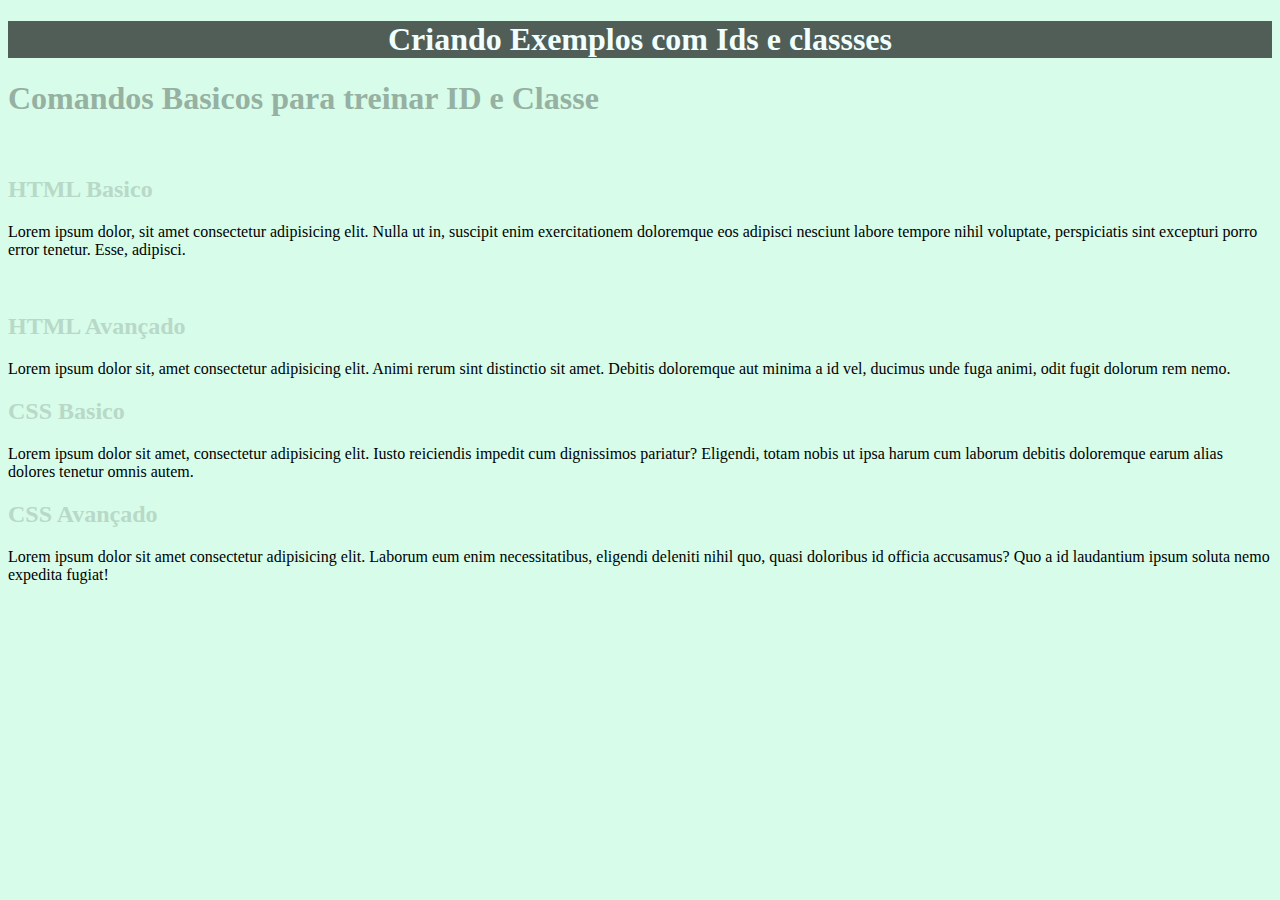
==== ExerciciosHTML/ex03/index.html @ cc62b8e1 "Usando o id pela primeira vez" ====
<!DOCTYPE html>
<html lang="pt-br">
<head>
    <meta charset="UTF-8">
    <meta name="viewport" content="width=device-width, initial-scale=1.0">
    <title>Classes e Ids</title>
    <link rel="stylesheet" href="style.css">
</head>
<body>
    <h1 id="principal">Criando Exemplos com Ids e classses</h1>
    <h1>Comandos Basicos para treinar ID e Classe</h1>
    <br>
    <h2>HTML Basico</h2>
    <p>Lorem ipsum dolor, sit amet consectetur adipisicing elit. Nulla ut in, suscipit enim exercitationem doloremque eos adipisci nesciunt labore tempore nihil voluptate, perspiciatis sint excepturi porro error tenetur. Esse, adipisci.</p>
    <br>
    <h2>HTML Avançado</h2>
    <p>Lorem ipsum dolor sit, amet consectetur adipisicing elit. Animi rerum sint distinctio sit amet. Debitis doloremque aut minima a id vel, ducimus unde fuga animi, odit fugit dolorum rem nemo.</p>
    <h2>CSS Basico</h2>
    <p>Lorem ipsum dolor sit amet, consectetur adipisicing elit. Iusto reiciendis impedit cum dignissimos pariatur? Eligendi, totam nobis ut ipsa harum cum laborum debitis doloremque earum alias dolores tenetur omnis autem.</p>
    <h2>CSS Avançado</h2>
    <p>Lorem ipsum dolor sit amet consectetur adipisicing elit. Laborum eum enim necessitatibus, eligendi deleniti nihil quo, quasi doloribus id officia accusamus? Quo a id laudantium ipsum soluta nemo expedita fugiat!</p>
</body>
</html>
---- ExerciciosHTML/ex03/style.css ----
@charset "UTF-8";

body{
    background-color: #D7FCE9;
}

h1{
    color: #96B0A2;
}

h1#principal{
    text-align: center;
    background-color :#505E57;
    color: azure;
}

h2{
    color: #B8D9C8;
}
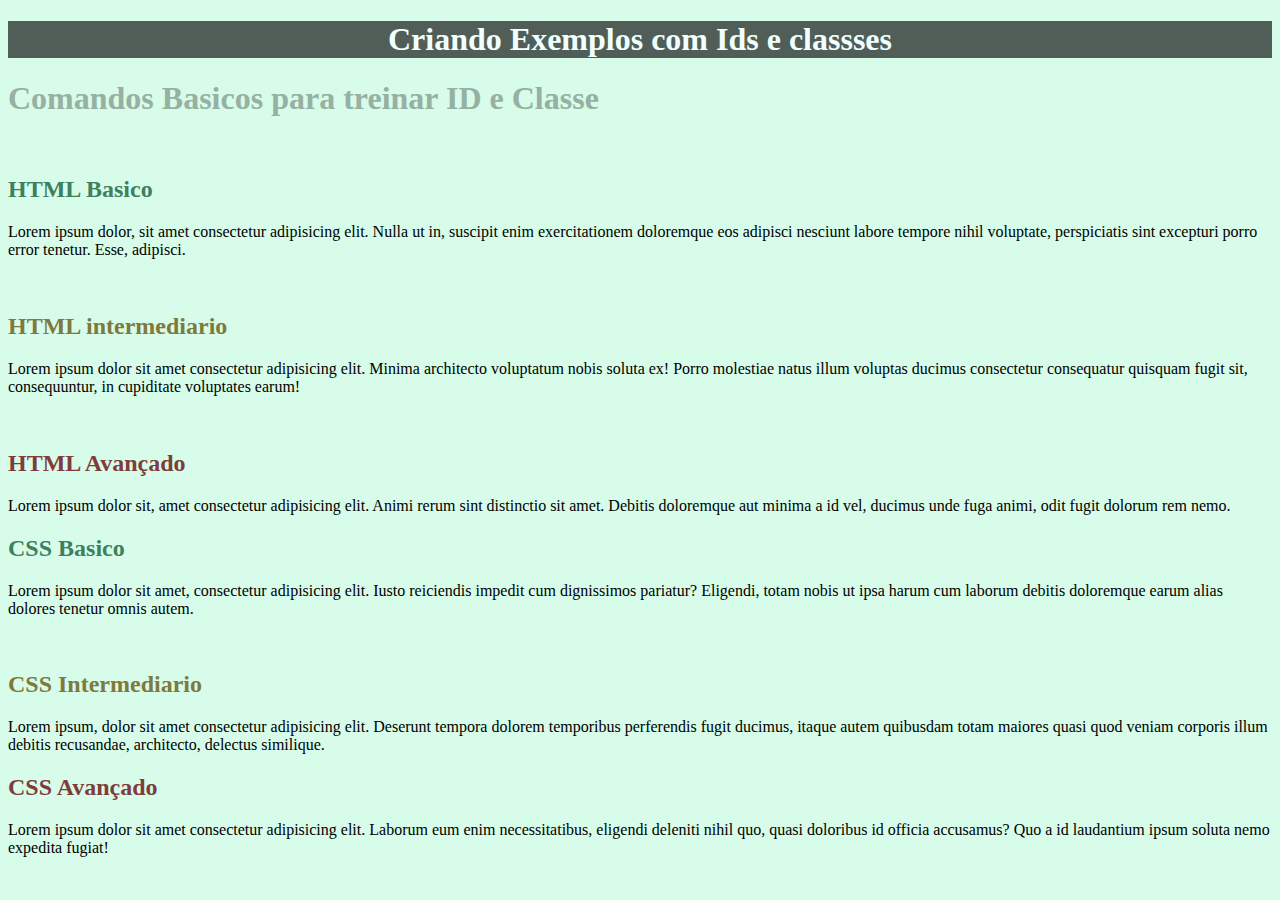
==== commit 2a9f0090: "Adicionando classes no HTML" ====
--- a/ExerciciosHTML/ex03/index.html
+++ b/ExerciciosHTML/ex03/index.html
@@ -10,14 +10,20 @@
     <h1 id="principal">Criando Exemplos com Ids e classses</h1>
     <h1>Comandos Basicos para treinar ID e Classe</h1>
     <br>
-    <h2>HTML Basico</h2>
+    <h2 class="basico">HTML Basico</h2>
     <p>Lorem ipsum dolor, sit amet consectetur adipisicing elit. Nulla ut in, suscipit enim exercitationem doloremque eos adipisci nesciunt labore tempore nihil voluptate, perspiciatis sint excepturi porro error tenetur. Esse, adipisci.</p>
     <br>
-    <h2>HTML Avançado</h2>
+    <h2 class="intermediario">HTML intermediario</h2>
+    <p>Lorem ipsum dolor sit amet consectetur adipisicing elit. Minima architecto voluptatum nobis soluta ex! Porro molestiae natus illum voluptas ducimus consectetur consequatur quisquam fugit sit, consequuntur, in cupiditate voluptates earum!</p>
+    <br>
+    <h2 class="avançado">HTML Avançado</h2>
     <p>Lorem ipsum dolor sit, amet consectetur adipisicing elit. Animi rerum sint distinctio sit amet. Debitis doloremque aut minima a id vel, ducimus unde fuga animi, odit fugit dolorum rem nemo.</p>
-    <h2>CSS Basico</h2>
+    <h2 class="basico">CSS Basico</h2>
     <p>Lorem ipsum dolor sit amet, consectetur adipisicing elit. Iusto reiciendis impedit cum dignissimos pariatur? Eligendi, totam nobis ut ipsa harum cum laborum debitis doloremque earum alias dolores tenetur omnis autem.</p>
-    <h2>CSS Avançado</h2>
+    <br>
+    <h2 class="intermediario">CSS Intermediario</h2>
+    <p>Lorem ipsum, dolor sit amet consectetur adipisicing elit. Deserunt tempora dolorem temporibus perferendis fugit ducimus, itaque autem quibusdam totam maiores quasi quod veniam corporis illum debitis recusandae, architecto, delectus similique.</p>
+    <h2 class="avançado">CSS Avançado</h2>
     <p>Lorem ipsum dolor sit amet consectetur adipisicing elit. Laborum eum enim necessitatibus, eligendi deleniti nihil quo, quasi doloribus id officia accusamus? Quo a id laudantium ipsum soluta nemo expedita fugiat!</p>
 </body>
 </html>--- a/ExerciciosHTML/ex03/style.css
+++ b/ExerciciosHTML/ex03/style.css
@@ -16,4 +16,14 @@
 
 h2{
     color: #B8D9C8;
+}
+
+.basico {
+    color: #3c805e;
+}
+.intermediario{
+    color: #80793c;
+}
+.avançado{
+    color: #803c3c;
 }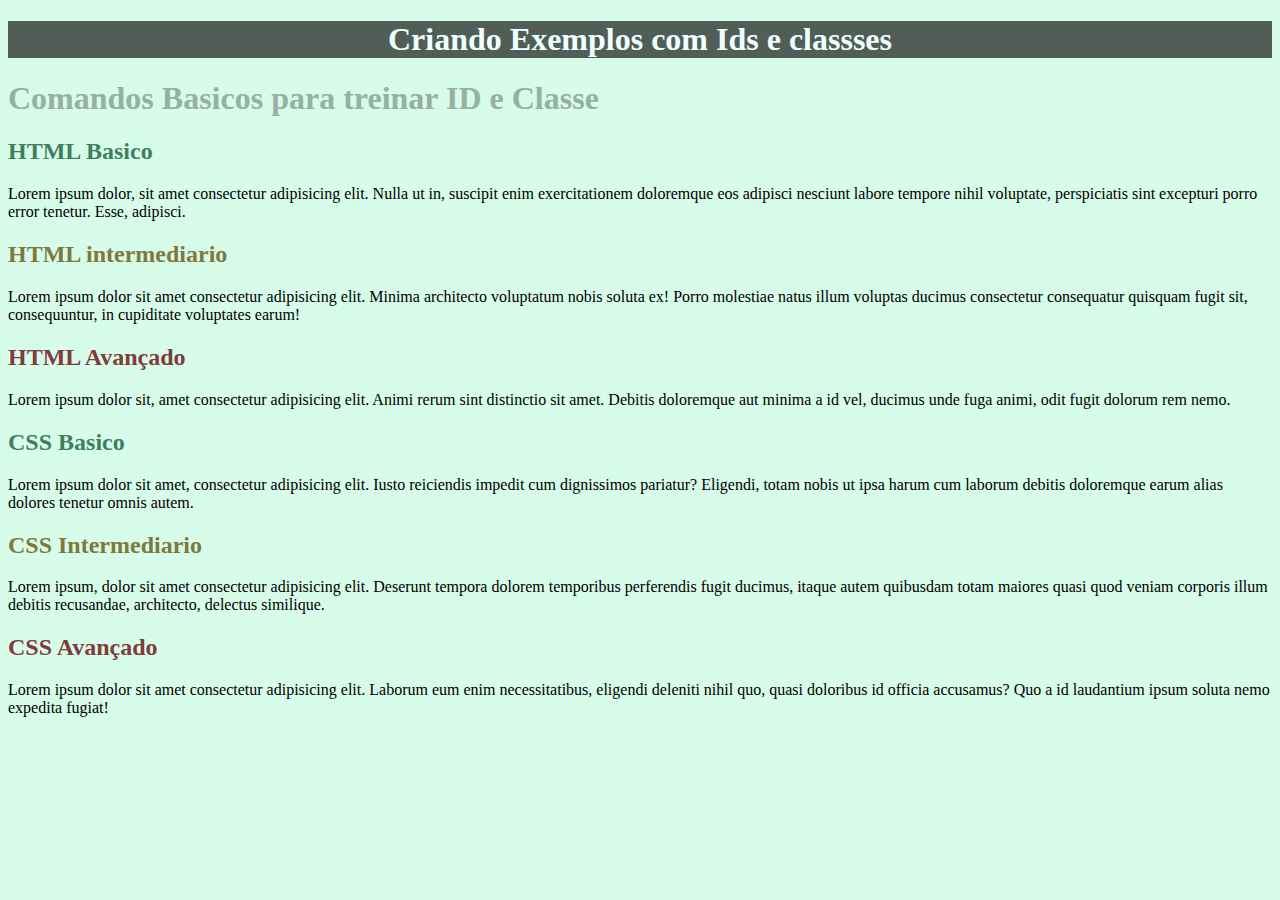
==== commit 74205edb: "Testando pseudosclasses" ====
--- a/ExerciciosHTML/ex03/index.html
+++ b/ExerciciosHTML/ex03/index.html
@@ -9,18 +9,14 @@
 <body>
     <h1 id="principal">Criando Exemplos com Ids e classses</h1>
     <h1>Comandos Basicos para treinar ID e Classe</h1>
-    <br>
     <h2 class="basico">HTML Basico</h2>
-    <p>Lorem ipsum dolor, sit amet consectetur adipisicing elit. Nulla ut in, suscipit enim exercitationem doloremque eos adipisci nesciunt labore tempore nihil voluptate, perspiciatis sint excepturi porro error tenetur. Esse, adipisci.</p>
-    <br>
+    <p>Lorem ipsum dolor, sit amet consectetur adipisicing elit. Nulla ut in, suscipit enim exercitationem doloremque eos adipisci nesciunt labore tempore nihil voluptate, perspiciatis sint excepturi porro error tenetur. Esse, adipisci.</p>  
     <h2 class="intermediario">HTML intermediario</h2>
     <p>Lorem ipsum dolor sit amet consectetur adipisicing elit. Minima architecto voluptatum nobis soluta ex! Porro molestiae natus illum voluptas ducimus consectetur consequatur quisquam fugit sit, consequuntur, in cupiditate voluptates earum!</p>
-    <br>
     <h2 class="avançado">HTML Avançado</h2>
     <p>Lorem ipsum dolor sit, amet consectetur adipisicing elit. Animi rerum sint distinctio sit amet. Debitis doloremque aut minima a id vel, ducimus unde fuga animi, odit fugit dolorum rem nemo.</p>
     <h2 class="basico">CSS Basico</h2>
     <p>Lorem ipsum dolor sit amet, consectetur adipisicing elit. Iusto reiciendis impedit cum dignissimos pariatur? Eligendi, totam nobis ut ipsa harum cum laborum debitis doloremque earum alias dolores tenetur omnis autem.</p>
-    <br>
     <h2 class="intermediario">CSS Intermediario</h2>
     <p>Lorem ipsum, dolor sit amet consectetur adipisicing elit. Deserunt tempora dolorem temporibus perferendis fugit ducimus, itaque autem quibusdam totam maiores quasi quod veniam corporis illum debitis recusandae, architecto, delectus similique.</p>
     <h2 class="avançado">CSS Avançado</h2>
